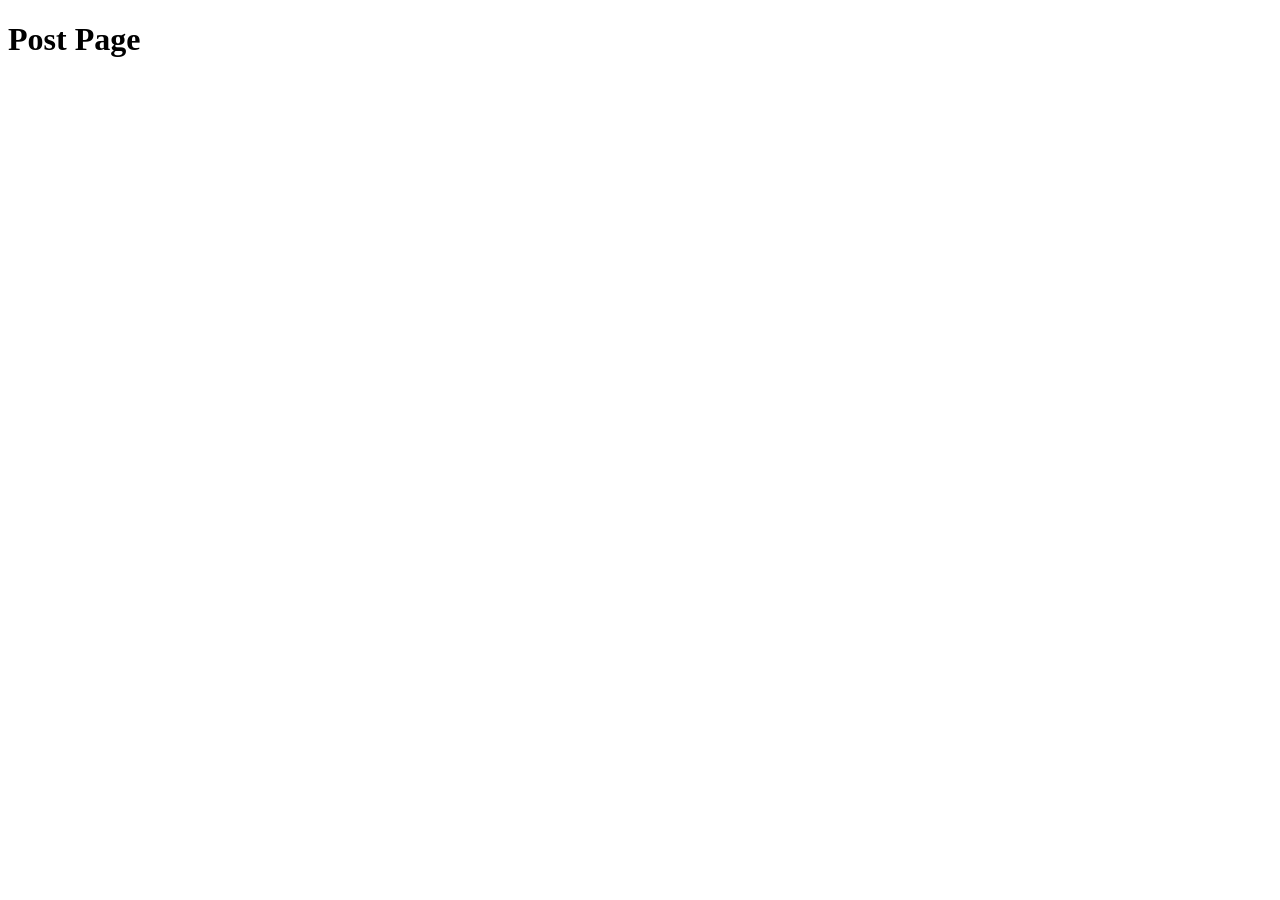
==== post/index.html @ 18fff997 "new repo created new repo with login and read post" ====
<!doctype html>
<html lang="en">
  <head>
    <meta charset="UTF-8" />

    <meta name="viewport" content="width=device-width, initial-scale=1.0" />
    <title>Noroff FED2 JS2 CA</title>
    <script type="module" src="/src/app.js"></script>
    <script defer type="module" src="/src/js/router/views/home.js"></script>
  </head>
  <body>
    <h1>Post Page</h1>
<!-- <div id="container"></div> -->    
<!-- <button id="test">click</button> -->
    
  </body>
</html>
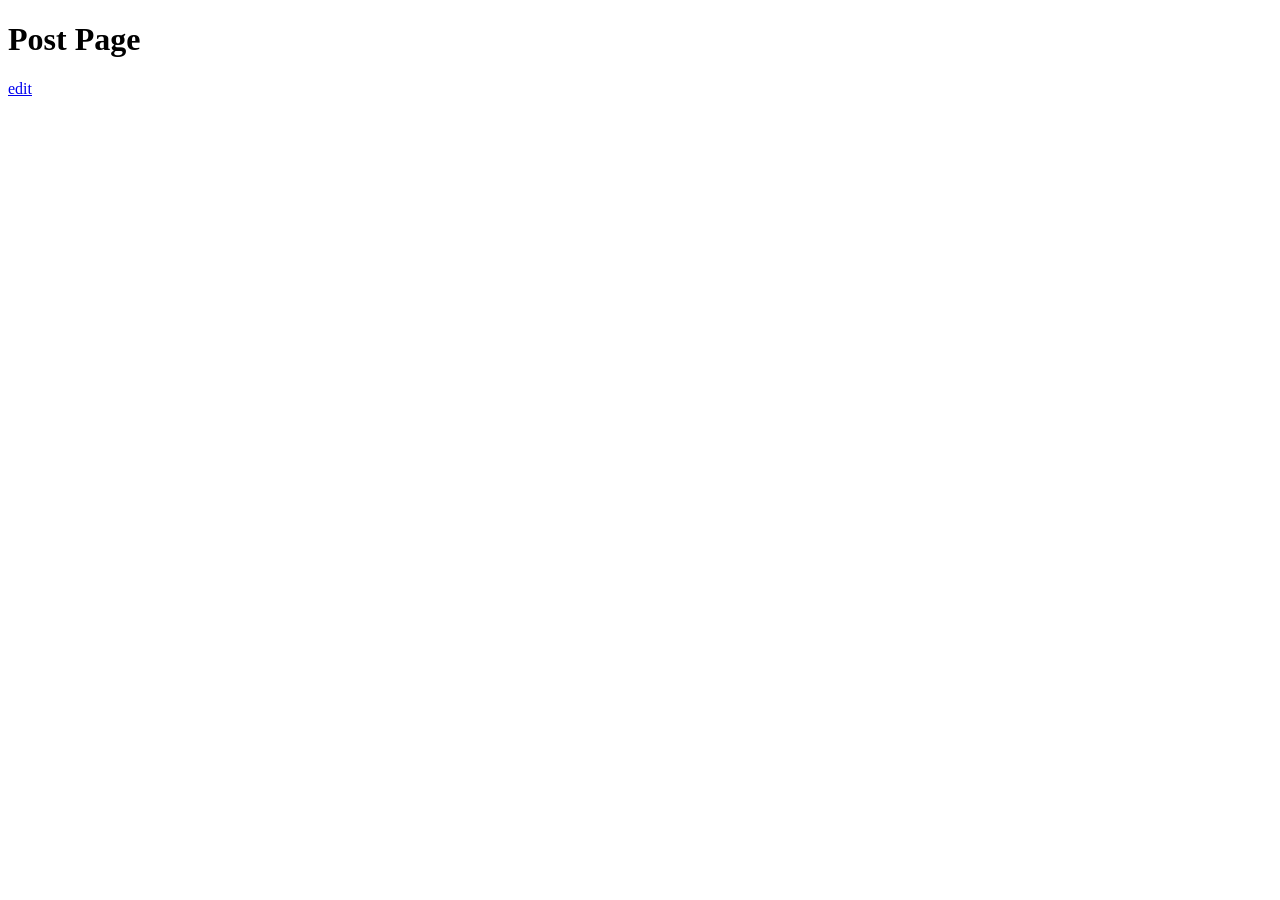
==== commit d39838c1: "displey single post" ====
--- a/post/index.html
+++ b/post/index.html
@@ -6,12 +6,13 @@
     <meta name="viewport" content="width=device-width, initial-scale=1.0" />
     <title>Noroff FED2 JS2 CA</title>
     <script type="module" src="/src/app.js"></script>
-    <script defer type="module" src="/src/js/router/views/home.js"></script>
   </head>
   <body>
-    <h1>Post Page</h1>
-<!-- <div id="container"></div> -->    
-<!-- <button id="test">click</button> -->
     
+    <h1>Post Page </h1>
+    <a href="./post/edit/">edit</a>
+    <div id="displaySinglePost"></div>
+
+
   </body>
 </html>
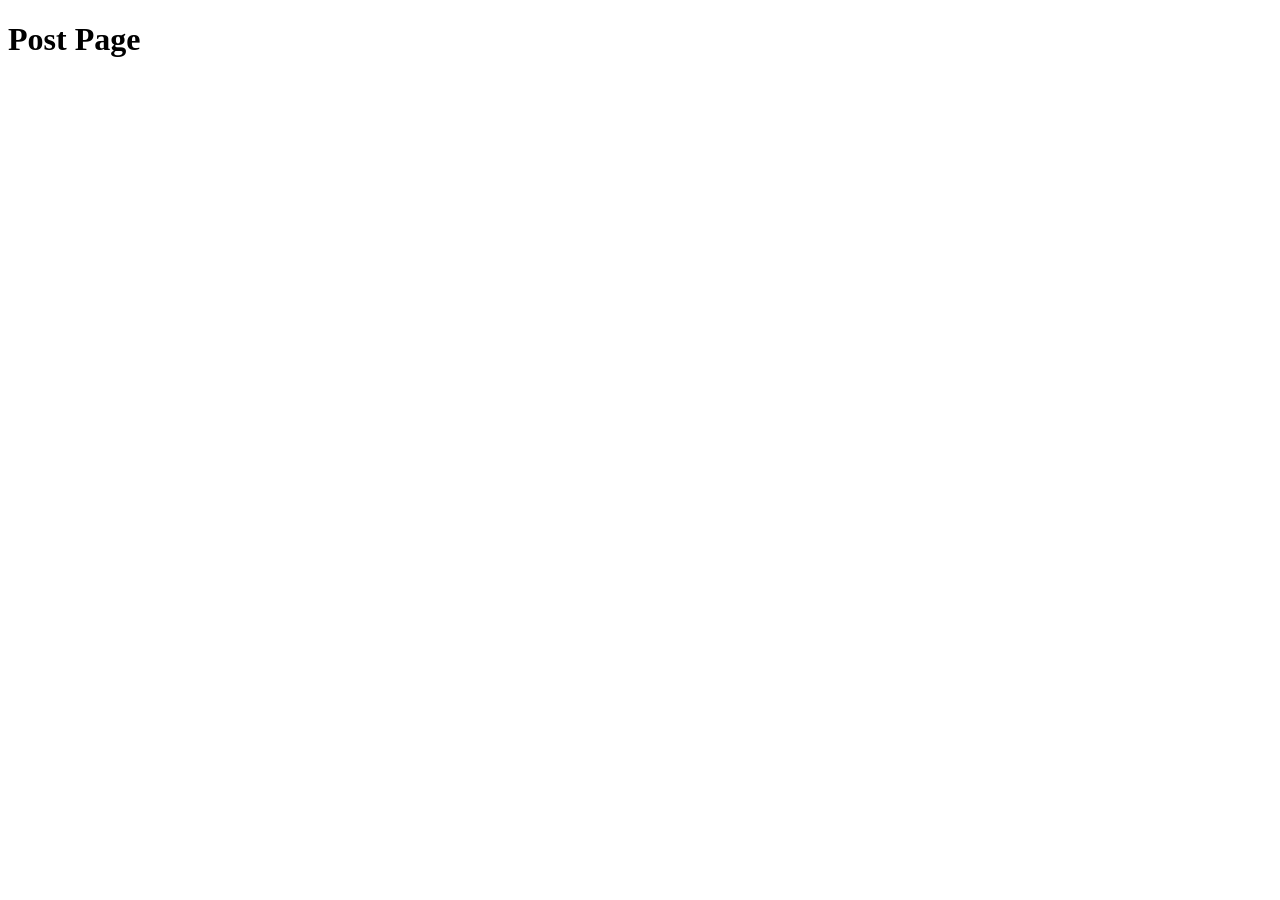
==== commit 441edbfb: "edit, delete you can now edit title bbody and media. You can even delete(woah i. know righ??)" ====
--- a/post/index.html
+++ b/post/index.html
@@ -10,7 +10,11 @@
   <body>
     
     <h1>Post Page </h1>
-    <a href="./post/edit/">edit</a>
+
+    <div id="editButton"></div>
+    <!-- <div id="deleteButton">Delete</div> -->
+    <div id="error"></div>
+
     <div id="displaySinglePost"></div>
 
 
